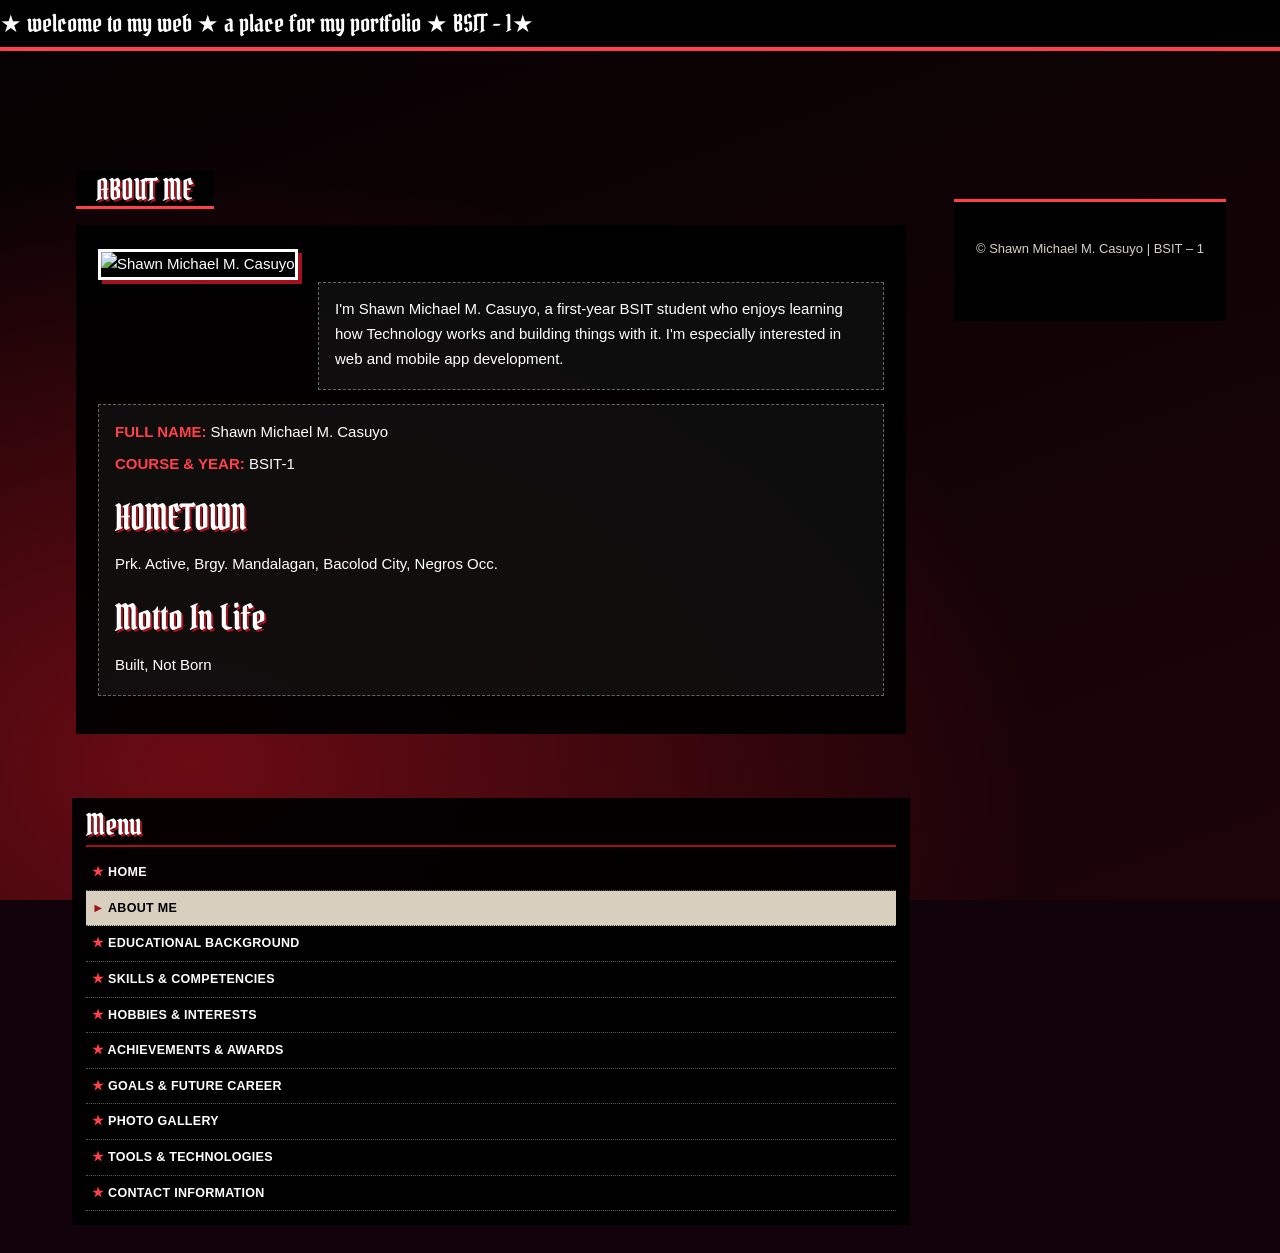
==== about.html @ 43db9828 "structure" ====
<!DOCTYPE html>
<html lang="en">
<head>
  <meta charset="UTF-8">
  <meta name="viewport" content="width=device-width, initial-scale=1.0">
<link rel="icon" type="image/png" href="image/MEMEFACE-removebg-preview.png">  
  <title>About</title>
  <link rel="stylesheet" href="style.css">
</head>
<body>
  <div class="layout">
    <div class="content">
    <div>
    <h3> ABOUT ME </h3>
    </div>
      <div class="about">


    <img src="image/Screenshot_20261022-104511.jpg" alt="Shawn Michael M. Casuyo" width="200"> <br>

    <section>
        <p>
        I'm Shawn Michael M. Casuyo, a first-year BSIT student who enjoys learning how Technology works and building things with it. I'm especially interested in web and mobile app development.
        </p>
    </section>

    <section>
    <p><strong>FULL NAME: </strong> 
    Shawn Michael M. Casuyo</p>

    <p><strong>COURSE & YEAR: </strong> BSIT-1
    </p>
    <h2>HOMETOWN</h2>
    <p>Prk. Active, Brgy. Mandalagan, Bacolod City, Negros Occ.</p>
    <h2>Motto In Life</h2>
    <p>Built, Not Born</p>
    </section>
    </div>
    

    <nav class="menu" aria-label="Site menu">
      <h3>Menu</h3>
      <ul>
        <li><a href="index.html">HOME</a></li>
        <li><a href="about.html" aria-current="page">ABOUT ME</a></li>
        <li><a href="page3.html">EDUCATIONAL BACKGROUND</a></li>
        <li><a href="page4.html">SKILLS &amp; COMPETENCIES</a></li>
        <li><a href="page5.html">HOBBIES &amp; INTERESTS</a></li>
        <li><a href="page6.html">ACHIEVEMENTS &amp; AWARDS</a></li>
        <li><a href="page7.html">GOALS &amp; FUTURE CAREER</a></li>
        <li><a href="page8.html">PHOTO GALLERY</a></li>
        <li><a href="page9.html">TOOLS &amp; TECHNOLOGIES</a></li>
        <li><a href="page10.html">CONTACT INFORMATION</a></li>
      </ul>
    </nav>
  </div>
  <footer>
  <p>&copy; Shawn Michael M. Casuyo | BSIT – 1</p>
</footer>
</body>
</html>
---- style.css ----
/* ==========================================================
   Colors taken from the skull wallpaper: black, blood red,
   bone. Y2K accents: lime, hot pink, glitter silver.


       selector {  property: value;  }
   selector = WHAT to style, property = WHAT to change,
   value = HOW to change it.
   ========================================================== */

/* ---------- 0. FONT ----------
   Free Google font for headings. Offline? The browser uses
   the backup fonts in --font-head, so nothing breaks. */
@import url("https://fonts.googleapis.com/css2?family=Pirata+One&display=swap");


/* ---------- 1. VARIABLES ----------
   :root = the whole page. Change a color here once and every
   rule that uses var(--name) changes with it. */
:root {
  --red: #ff4048;        /* labels, star bullets */
  --blood: #a3121c;      /* buttons, table headers */
  --bone: #d8cfbf;       /* soft text, active menu item */
  --lime: #9dff4d;       /* links (y2k accent) */
  --pink: #ff5fb0;       /* hover color (y2k accent) */
  --font-head: "Pirata One", "Impact", fantasy;
  --font-body: Verdana, Tahoma, Geneva, sans-serif;
}


/* ---------- 2. RESET ----------
   * = every element. border-box makes width include padding and
   border so boxes never grow past the screen. */
* {
  box-sizing: border-box;
}

html {
  background-color: #12030a;
  scrollbar-color: var(--blood) #000;   /* red scrollbar */
}

::selection {                            /* color of highlighted text */
  background: var(--pink);
  color: #000;
}


/* ---------- 3. LIVE BACKGROUND (3 layers) ----------
   LAYER 1  body::before = fixed wallpaper made of 5 stacked
            pictures: twinkling stars (2 sizes), the skull,
            a red glow and a dark gradient.
            The two star layers slowly move (@keyframes drift).
   LAYER 2  body::after  = random y2k stickers floating up and down.
   LAYER 3  html::after  = a few big stickers drifting over the page.
   position: fixed pins them to the screen; z-index decides
   who is in front (negative = behind the content). */
body::before {
  content: "";
  position: fixed;
  inset: 0;                                /* top/right/bottom/left = 0 */
  z-index: -2;
  background-image:
    url("image/ui/stars-small.png"),
    url("image/ui/stars-big.png"),
    url("image/ui/skull-wallpaper.webp"),
    radial-gradient(ellipse at 15% 85%, #6b0b14 0%, transparent 55%),
    linear-gradient(160deg, #050102 0%, #1d0409 100%);
  background-size: 256px 256px, 480px 480px, auto 100%, auto, auto;
  background-position: 0 0, 0 0, right center, 0 0, 0 0;
  background-repeat: repeat, repeat, no-repeat, no-repeat, no-repeat;
  animation: drift 50s linear infinite, pulse 7s ease-in-out infinite alternate;
}

body::after {
  content: "";
  position: fixed;
  inset: 0;
  z-index: -1;
  pointer-events: none;                    /* clicks go through */
  background-image: url("image/ui/stickers-a.png"), url("image/ui/stickers-b.png");
  background-size: 1000px 1300px, 760px 980px;
  background-position: 0 0, 0 0;
  animation: floatup 80s linear infinite;
}

html::after {
  content: "";
  position: fixed;
  inset: 0;
  z-index: 50;
  pointer-events: none;
  background: url("image/ui/stickers-front.png") 0 0 / 1300px 1700px repeat;
  animation: floatfront 120s linear infinite;
}


/* ---------- 4. TOP BAR (scrolling marquee) ----------
   html::before = a bar before everything on the page.
   The text slides across by animating text-indent. */
html::before {
  content: "\2605  welcome to my web \2605  a place for my portfolio  \2605  BSIT - 1\2605";
  display: block;
  overflow: hidden;
  white-space: nowrap;
  padding: 8px 0;
  font: 1.5rem var(--font-head);
  color: #ffffff;
  background-color: #000000;
  border-bottom: 4px solid var(--red);
  animation: marquee 30s linear infinite;
}


/* ---------- 5. BODY (centered column) ----------
   max-width + margin: 0 auto centers the content.
   The big top padding leaves room for stickers sitting on the boxes.
   cursor: url(...) swaps the arrow for a star. */
body {
  max-width: 1200px;
  margin: 0 auto;
  padding: 120px 14px 10px;
  font: 15px/1.65 var(--font-body);
  color: #fff;
  cursor: url("image/ui/star-cursor.png") 16 16, auto;
}


/* ---------- 6. TWO-COLUMN LAYOUT (content left, menu right) ----------
   display: grid makes columns.
   minmax(0, 1fr) = the page content takes all the free space;
   272px = fixed width of the menu on the right.
   align-items: start keeps each column from stretching. */
.layout {
  display: grid;
  grid-template-columns: minmax(0, 1fr) 272px;
  gap: 26px;
  align-items: start;
}


/* ---------- 7. THE BLACK PROFILE BOXES ("modules") ----------
   A comma means "all of these". Every page's main box has a
   different class name, so one rule styles all of them.
   border-image cuts the chalky picture into 9 pieces and wraps it
   around the box. background-clip: padding-box keeps the black
   and the spiderweb inside the rough edge.
   position: relative lets the sticker (section 12) sit on the box. */
.home,
.about,
.edubg,
.skills,
.hobbies,
.Achievements,
.goals,
.photos,
.info,
main,
.menu {
  position: relative;
  margin: 0 0 24px;
  padding: 18px 22px 24px;
  border: 22px solid transparent;
  border-image: url("image/ui/grunge-frame.png") 44 round;
  background: url("image/ui/web.svg"), rgba(0, 0, 0, 0.94);
  background-clip: padding-box;
}


/* ---------- 8. HEADINGS ----------
   Titles (h1 and the first h2 of each box) are filled with glitter:
   background-clip: text shows the picture only inside the letters,
   and the shimmer animation slides the picture. @supports = use it
   only if the browser understands it; otherwise titles stay white. */
h1,
h2,
h3,
h4,
h5 {
  margin: 0.6em 0 0.4em;
  font-family: var(--font-head);
  font-weight: 400;
  line-height: 1.15;
}

h1 {
  font-size: 3.2rem;
  color: #fff;
}

h2 {
  font-size: 2.2rem;
  color: #fff;
  text-shadow: 2px 2px 0 var(--blood);
}

h3 {
  font-size: 1.8rem;
  color: #fff;
  text-shadow: 2px 2px 0 var(--blood);
}

h4 {                                  /* small red labels like the MySpace "General / Music" */
  font-size: 1.5rem;
  color: var(--red);
}

h5 {
  font-size: 1.25rem;
  color: var(--bone);
}

@supports (background-clip: text) or (-webkit-background-clip: text) {
  h1,
  .home > h2:first-child,
  .about > h2:first-child,
  .edubg > h2:first-child,
  .skills > h2:first-child,
  .hobbies > h2:first-child,
  .Achievements > h2:first-child,
  .goals > h2:first-child,
  .photos > h2:first-child,
  main > h2:first-child {
    background: url("image/ui/glitter.png");
    -webkit-background-clip: text;
    background-clip: text;
    -webkit-text-fill-color: transparent;
    color: transparent;
    text-shadow: none;
    filter: drop-shadow(2px 2px 0 var(--blood));
    animation: shimmer 5s linear infinite;
  }
}

/* A heading alone above a box (the "ABOUT ME" title) gets a black
   name tab so it stays readable. :only-child = the only element
   inside its parent. */
.content > div:first-child > h3:only-child {
  display: table;
  margin: 0 0 -6px 22px;
  padding: 2px 20px 0;
  background-color: #000;
  border-bottom: 3px solid var(--red);
}

/* Home page: a banner picture (::before) and a blinking ONLINE tag (::after) */
.intro::before {
  content: "";
  display: block;
  height: 210px;
  margin-bottom: 14px;
  background: url("image/ui/welcome-banner.jpg") center / cover;
  border: 3px solid #fff;
  box-shadow: 4px 4px 0 var(--blood);
}

.intro::after {
  content: "\2605  ONLINE";
  display: block;
  margin-top: -6px;
  font-weight: bold;
  color: var(--lime);
  animation: blink 1.4s steps(1) infinite;
}


/* ---------- 9. TEXT, LISTS ---------- */
p {
  margin: 0.5em 0;
}

strong {
  color: var(--red);
}

section,
main > div {                          /* sub-boxes */
  margin: 14px 0;
  padding: 10px 16px;
  border: 1px dashed #666;
  background-color: rgba(255, 255, 255, 0.05);
}

section > :first-child,
main > div > :first-child {
  margin-top: 0.3em;
}

/* list-style with a string replaces the round bullet with a star */
ul {
  margin: 0.5em 0;
  padding-left: 1.7rem;
  list-style: "\2605  ";
}

li {
  margin-bottom: 6px;
}

li::marker {
  color: var(--red);
}


/* ---------- 10. TABLES ----------
   The first rule clears the old border="1" look from the HTML.
   td:first-child = first cell of each row (red label column).
   tr:hover = highlight the row under the mouse. */
table,
th,
td {
  border: 0;
}

table {
  width: 100%;
  margin: 14px 0;
  border-collapse: collapse;
}

th {
  padding: 8px 12px;
  text-align: left;
  font: 1.25rem var(--font-head);
  color: #fff;
  background-color: var(--blood);
}

td {
  padding: 8px 12px;
  vertical-align: top;
  border-bottom: 1px dotted #777;
}

td:first-child {
  color: var(--red);
  font-weight: bold;
}

tr:hover td {
  background-color: #1b1b1b;
}


/* ---------- 11. LINKS AND THE RIGHT-SIDE MENU ----------
   a:hover = mouse over. a:visited = already clicked.
   a:focus-visible = reached with the Tab key.
   The pointer becomes a pixel hand on every link. */
a {
  color: var(--lime);
  cursor: url("image/ui/hand-cursor.png") 10 1, pointer;
}

a:visited {
  color: #d9a6ff;
}

a:hover {
  color: var(--pink);
}

a:focus-visible {
  outline: 3px dashed #fff;
  outline-offset: 3px;
}

/* MENU = the "Contacting ..." box of a MySpace profile.
   position: sticky keeps it on screen while you scroll. */
.menu {
  position: sticky;
  top: 14px;
  margin: 0;
  padding: 10px 14px 14px;
  border-width: 18px;
}

.menu h3 {
  margin: 0 0 8px;
  padding-bottom: 4px;
  border-bottom: 2px solid var(--blood);
}

.menu ul {
  margin: 0;
  padding: 0;
  list-style: none;                    /* we draw our own star in ::before */
}

.menu li {
  margin: 0;
}

.menu a {
  display: block;
  padding: 7px 6px;
  font-size: 12.5px;
  font-weight: bold;
  letter-spacing: 0.3px;
  text-decoration: none;
  color: #fff;
  border-bottom: 1px dotted #555;
  transition: padding-left 0.15s, background-color 0.15s;
}

.menu a::before {
  content: "\2605  ";
  color: var(--red);
}

.menu a:visited {
  color: #fff;
}

.menu a:hover,
.menu a:focus-visible {
  padding-left: 14px;
  color: var(--pink);
  background-color: rgba(255, 255, 255, 0.08);
}

/* [aria-current="page"] is an ATTRIBUTE selector: it highlights the
   menu item of the page you are on. */
.menu a[aria-current="page"] {
  color: #000;
  background-color: var(--bone);
}

.menu a[aria-current="page"]::before {
  content: "\25BA  ";
  color: var(--blood);
}


/* ---------- 12. STICKERS ON THE BOXES ----------
   :is(...) lets one rule target the ::after of every box.
   --deco and --anim are variables each box sets for itself
   (which sticker, which animation). */
:is(.home, .about, .edubg, .skills, .hobbies, .Achievements, .goals, .photos, .info, main)::after {
  content: "";
  position: absolute;
  right: 40px;
  top: -124px;
  width: 110px;
  height: 110px;
  z-index: 3;
  background: var(--deco) center bottom / contain no-repeat;
  pointer-events: none;
  transform-origin: 50% 90%;
  animation: var(--anim) 3.2s ease-in-out infinite;
}

.home { --deco: url("image/ui/deco-angel.png"); --anim: bob; }
.about { --deco: url("image/ui/deco-heart.png"); --anim: heartbeat; }
.edubg { --deco: url("image/ui/deco-edubg.png"); --anim: wiggle; }
.skills { --deco: url("image/ui/deco-skills.png"); --anim: wiggle; }
.hobbies { --deco: url("image/ui/deco-hob.png"); --anim: bob; }
.Achievements { --deco: url("image/ui/deco-ach.png"); --anim: spin; }
.goals { --deco: url("image/ui/deco-goals.png"); --anim: bob; }
.photos { --deco: url("image/ui/deco-photos.png"); --anim: wiggle; }
.info { --deco: url("image/ui/deco-info.png"); --anim: heartbeat; }
main { --deco: url("image/ui/deco-tools.png"); --anim: bob; }


/* ---------- 13. IMAGES ----------
   White photo frame with a red "shadow". */
img {
  max-width: 100%;
  height: auto;
  border: 3px solid #fff;
  box-shadow: 4px 4px 0 var(--blood);
}

/* float: left puts the profile picture on the left and the text
   wraps on its right. display: flow-root keeps the text box
   beside the picture instead of under it. */
.home img,
.about img {
  float: left;
  margin: 6px 20px 14px 0;
}

.home section,
.about section {
  display: flow-root;
}

br {
  clear: none;
}


/* ---------- 14. PHOTO GALLERY (like "Friend Space") ----------
   repeat(auto-fill, minmax(200px, 1fr)) = as many columns as fit,
   each at least 200px wide. grid-column: 1 / -1 makes a heading
   span the full row. object-fit: contain shows the whole
   certificate without cropping. */
.photos {
  display: grid;
  grid-template-columns: repeat(auto-fill, minmax(200px, 1fr));
  gap: 14px;
  align-items: start;
}

.photos > h2,
.photos > h4,
.photos > h5 {
  grid-column: 1 / -1;
  margin-bottom: 0;
}

.photos img {
  width: 100%;
  aspect-ratio: 4 / 3;
  object-fit: contain;
  background-color: #000;
  transition: transform 0.2s;
}

.photos img:hover {
  transform: scale(1.05) rotate(-1.5deg);
  border-color: var(--pink);
}


/* ---------- 15. FOOTER ----------
   footer::before = leopard strip.
   footer::after  = row of blinkie badges that scroll sideways
   forever (@keyframes ticker). */
footer {
  margin: 28px 0 0;
  padding: 0 12px 12px;
  text-align: center;
  font-size: 13px;
  color: var(--bone);
  background-color: #000;
  border-top: 3px solid var(--red);
}

footer::before {
  content: "";
  display: block;
  height: 26px;
  margin: 0 -12px 10px;
  background: url("image/ui/leopard.png") repeat-x;
}

footer p {
  margin: 0;
}

footer::after {
  content: "";
  display: block;
  height: 38px;
  margin-top: 12px;
  background: url("image/ui/blinkies.png") 0 0 / auto 38px repeat-x;
  animation: ticker 60s linear infinite;
}


/* ---------- 16. ANIMATIONS (@keyframes) ----------
   @keyframes describes the steps; the "animation" property on a
   rule above plays it (name, duration, speed curve, repeat). */
@keyframes drift {            /* stars slide diagonally (moves exactly 1-2 tiles = seamless) */
  to { background-position: 256px 512px, -480px 480px, right center, 0 0, 0 0; }
}

@keyframes pulse {            /* wallpaper slowly gets brighter, then darker */
  from { filter: brightness(0.9) saturate(1); }
  to   { filter: brightness(1.15) saturate(1.25); }
}

@keyframes floatup {          /* sticker layers move in opposite directions */
  to { background-position: 0 -1300px, 0 980px; }
}

@keyframes floatfront {
  to { background-position: 0 -1700px; }
}

@keyframes marquee {
  from { text-indent: 100%; }
  to   { text-indent: -250%; }
}

@keyframes shimmer {          /* glitter slides inside the letters */
  to { background-position: 128px 128px; }
}

@keyframes blink {
  50% { opacity: 0; }
}

@keyframes ticker {           /* 5026px = width of blinkies.png */
  to { background-position: -5026px 0; }
}

@keyframes bob {
  50% { transform: translateY(-10px); }
}

@keyframes wiggle {
  0%, 100% { transform: rotate(-7deg); }
  50% { transform: rotate(7deg); }
}

@keyframes heartbeat {
  0%, 40%, 100% { transform: scale(1); }
  15% { transform: scale(1.18); }
  30% { transform: scale(0.96); }
}

@keyframes spin {
  to { transform: rotate(360deg); }
}


/* ---------- 17. SMALL SCREENS ----------
   @media applies the rules inside ONLY when the screen is that
   width or smaller. */
@media (max-width: 900px) {
  .layout {
    grid-template-columns: 1fr;        /* one column: menu drops below the page */
  }

  .menu {
    position: static;
    margin-top: 6px;
  }
}

@media (max-width: 640px) {
  html::before {
    font-size: 1.2rem;
  }

  html::after {
    display: none;                     /* no big stickers over text on phones */
  }

  body {
    padding: 96px 8px 6px;
  }

  .home,
  .about,
  .edubg,
  .skills,
  .hobbies,
  .Achievements,
  .goals,
  .photos,
  .info,
  main {
    padding: 10px 8px 16px;
    border-width: 14px;
  }

  :is(.home, .about, .edubg, .skills, .hobbies, .Achievements, .goals, .photos, .info, main)::after {
    width: 80px;
    height: 80px;
    top: -94px;
    right: 14px;
  }

  h1 {
    font-size: 2.4rem;
  }

  h2 {
    font-size: 1.8rem;
  }

  .intro::before {
    height: 140px;
  }

  .home img,
  .about img {
    float: none;
    display: block;
    margin: 6px auto 14px;
  }

  td:first-child {
    width: 38%;
  }
}


/* ---------- 18. ACCESSIBILITY ----------
   Turns every animation off for people who set their device to
   "reduce motion". */
@media (prefers-reduced-motion: reduce) {
  *,
  *::before,
  *::after {
    animation: none !important;
    transition: none !important;
  }

  html::before {
    text-indent: 0;
  }
}


   .music li{
display: flex;
  align-items: center;   /* vertically centers star + player */
  gap: 12px;
  list-style: none;
   }

   .music li::before {
  content: "★";
  color: var(--blood); /* Centers the bullet in the music player */
} 

 .music audio {
  width: 100%;
  max-width: 420px;
  border-radius: 50px;
  border: 2px solid var(--red);
  background: #e07a86;      /* shows behind the controls */
  color-scheme: dark;       /* dark controls in Chrome/Edge */
}

.music audio {
  filter: sepia(1) saturate(4) hue-rotate(310deg);
}
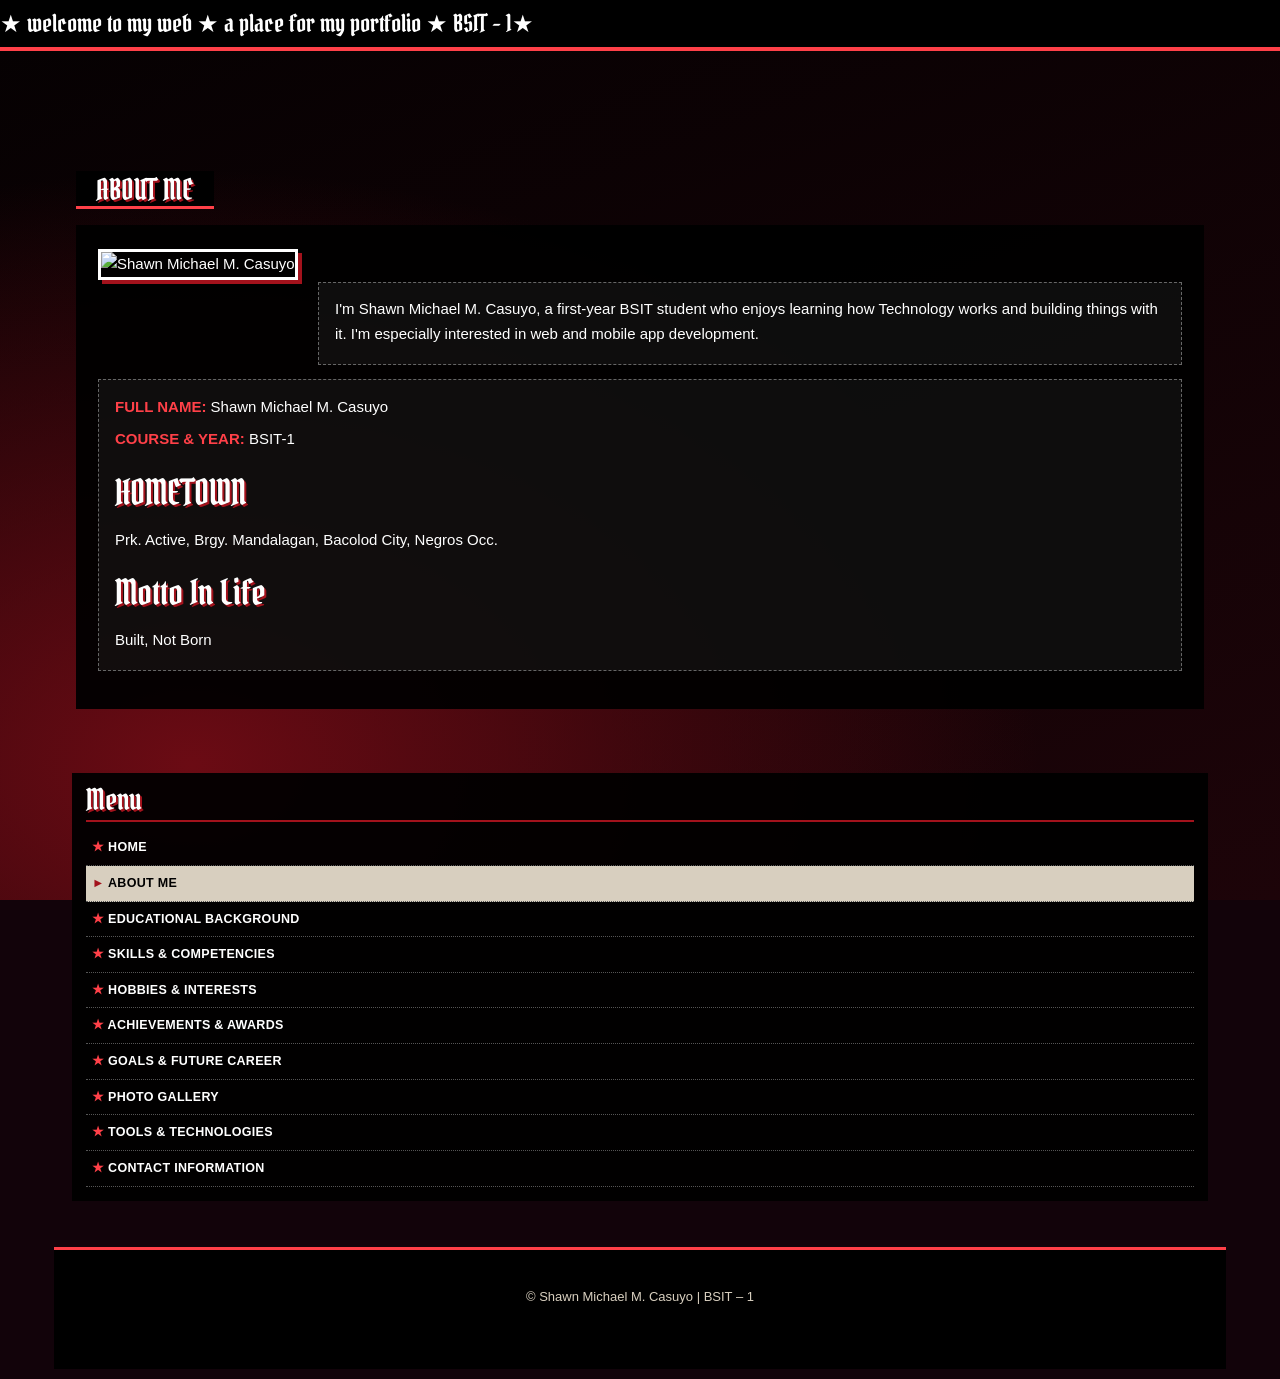
==== commit 9e7a6da6: "Fix HTML structure in about.html" ====
--- a/about.html
+++ b/about.html
@@ -13,6 +13,8 @@
     <div>
     <h3> ABOUT ME </h3>
     </div>
+    </div>
+  </div>
       <div class="about">
 
 
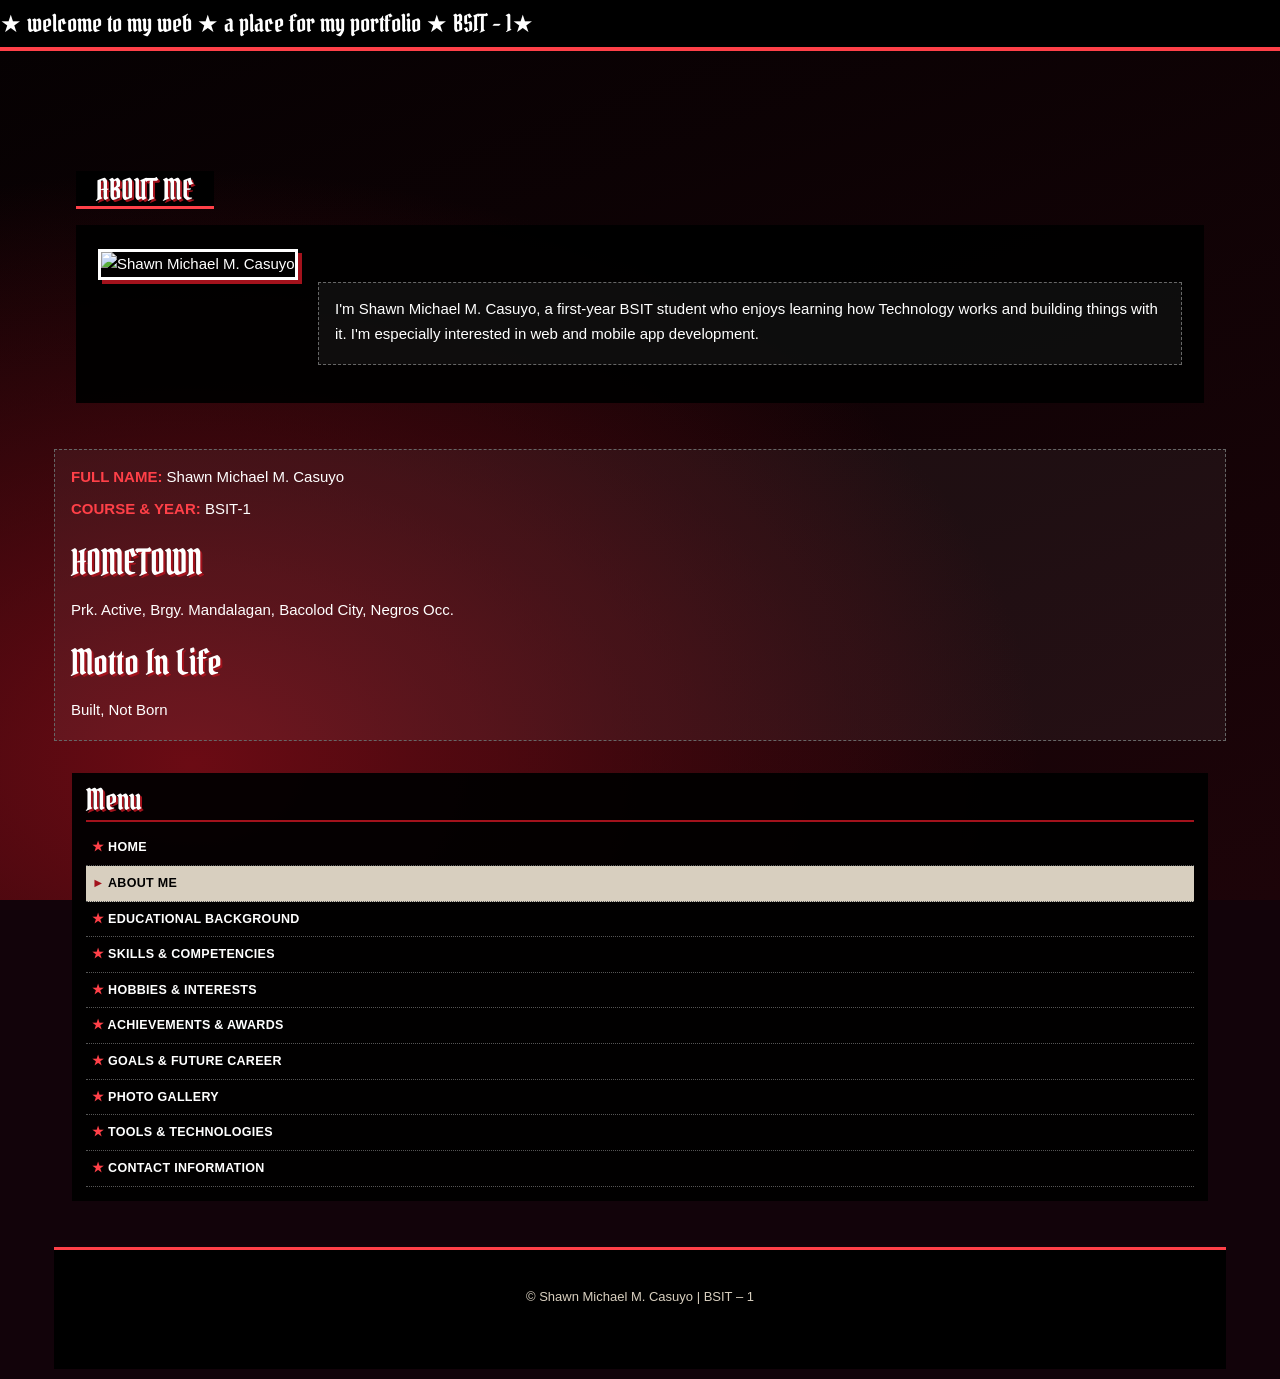
==== commit 61ab26c0: "Fix indentation and formatting in about.html" ====
--- a/about.html
+++ b/about.html
@@ -25,7 +25,7 @@
         I'm Shawn Michael M. Casuyo, a first-year BSIT student who enjoys learning how Technology works and building things with it. I'm especially interested in web and mobile app development.
         </p>
     </section>
-
+      </div>
     <section>
     <p><strong>FULL NAME: </strong> 
     Shawn Michael M. Casuyo</p>
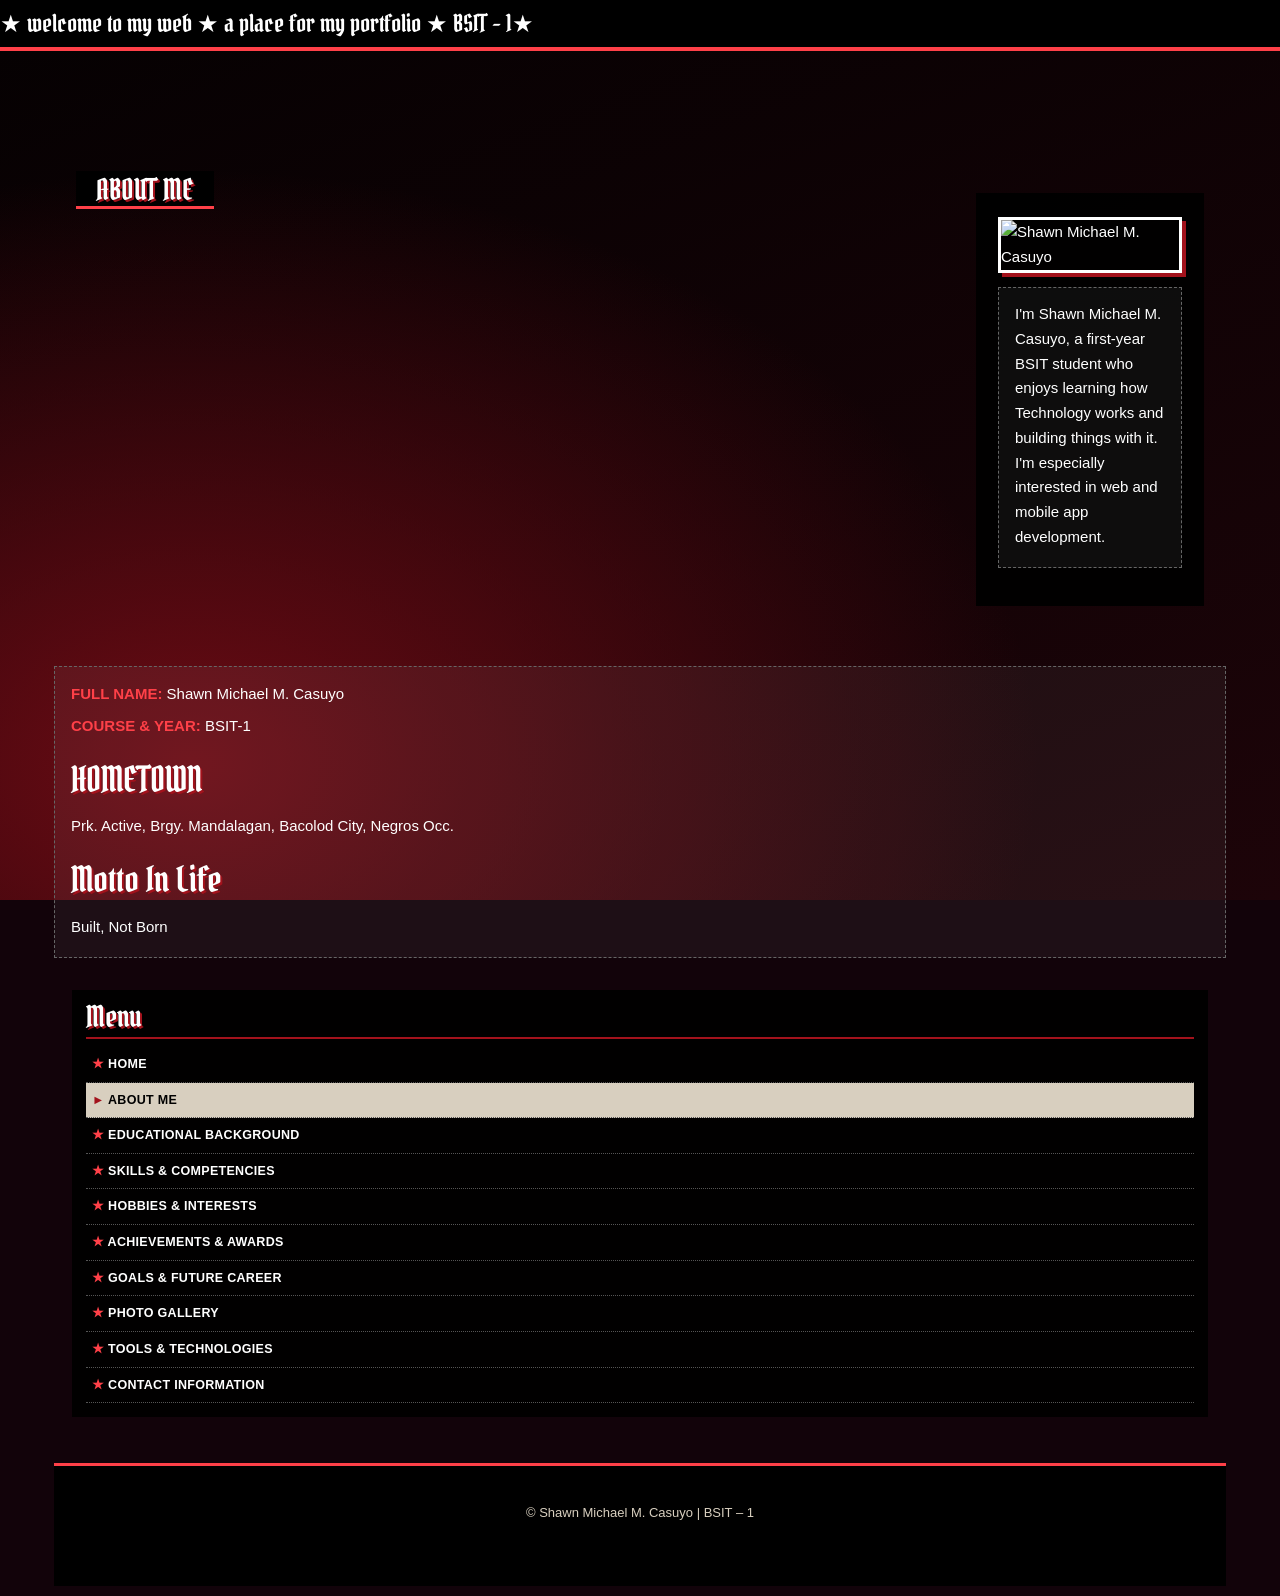
==== commit 342f114b: "Fix HTML structure in about.html Removed an extra closing div tag and adjusted formatting." ====
--- a/about.html
+++ b/about.html
@@ -14,7 +14,7 @@
     <h3> ABOUT ME </h3>
     </div>
     </div>
-  </div>
+ 
       <div class="about">
 
 
@@ -25,6 +25,7 @@
         I'm Shawn Michael M. Casuyo, a first-year BSIT student who enjoys learning how Technology works and building things with it. I'm especially interested in web and mobile app development.
         </p>
     </section>
+      </div>
       </div>
     <section>
     <p><strong>FULL NAME: </strong> 
